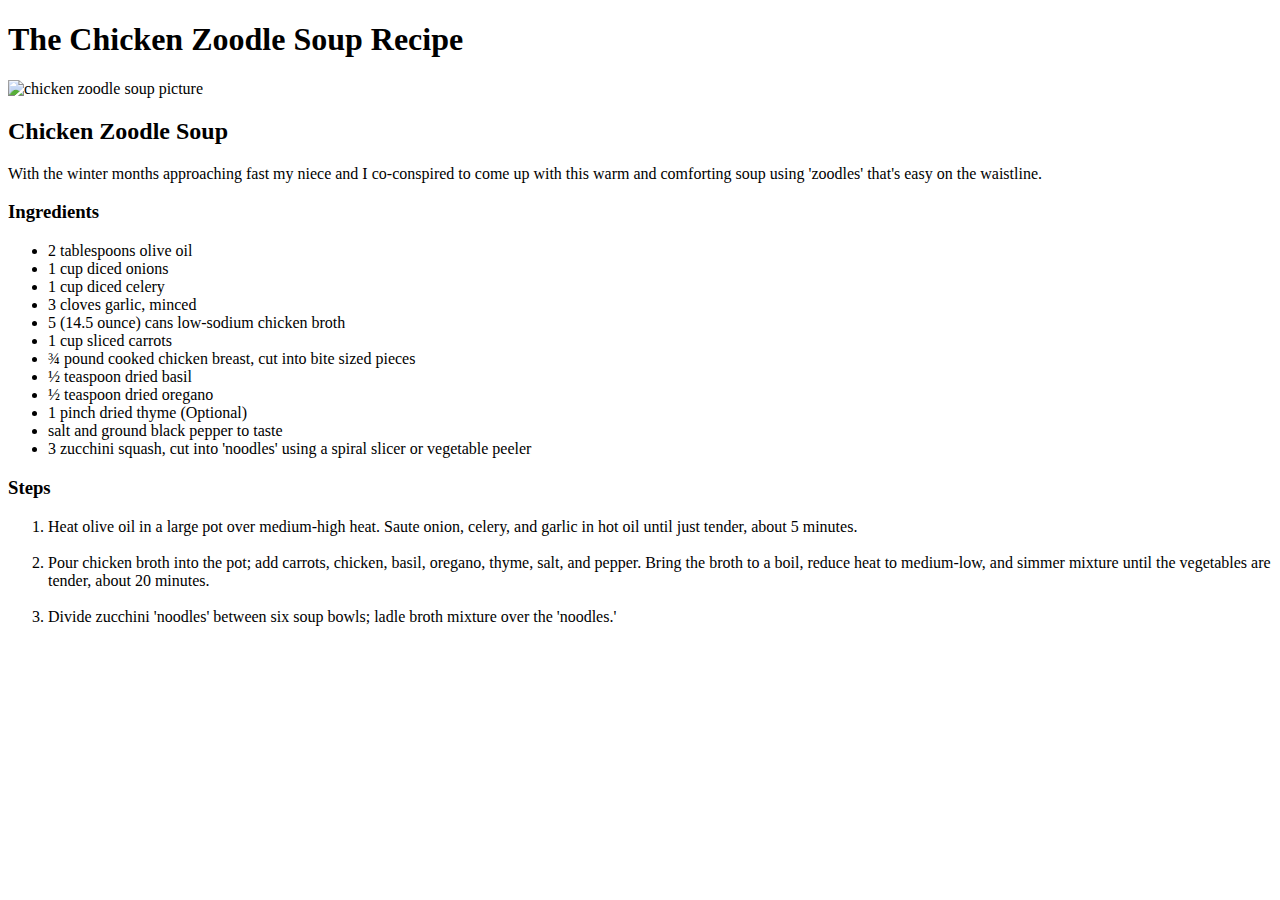
==== recipes/chicken-zoodle-soup.html @ edea7714 "Added two more recipes, edited index.html, and finished the project" ====
<!DOCTYPE html>
<html lang="en">
    <head>
        <meta charset="utf-8">
        <title>Chicken Zoodle Soup Recipe</title>
    </head>
    <body>
        <h1>The Chicken Zoodle Soup Recipe</h1>
        <img src="https://www.allrecipes.com/thmb/08SCmZqF3lrDuy4ytCpm7lEdHFw=/750x0/filters:no_upscale():max_bytes(150000):strip_icc():format(webp)/2333585-862c190189ab4d20a555f59afdb4a8dc.jpg" alt="chicken zoodle soup picture">
        <h2>Chicken Zoodle Soup</h2>
        <p>With the winter months approaching fast my niece and I co-conspired to come up with this warm and comforting soup using 'zoodles' that's easy on the waistline.</p>
        <h3>Ingredients</h3>
        <ul>
            <li>2 tablespoons olive oil</li>
            <li>1 cup diced onions</li>
            <li>1 cup diced celery</li>
            <li>3 cloves garlic, minced</li>
            <li>5 (14.5 ounce) cans low-sodium chicken broth</li>
            <li>1 cup sliced carrots</li>
            <li>¾ pound cooked chicken breast, cut into bite sized pieces</li>
            <li>½ teaspoon dried basil</li>
            <li>½ teaspoon dried oregano</li>
            <li>1 pinch dried thyme (Optional)</li>
            <li>salt and ground black pepper to taste</li>
            <li>3 zucchini squash, cut into 'noodles' using a spiral slicer or vegetable peeler</li>
        </ul>
        <h3>Steps</h3>
        <ol>
            <li>Heat olive oil in a large pot over medium-high heat. Saute onion, celery, and garlic in hot oil until just tender, about 5 minutes.</li>
            <br>
            <li>Pour chicken broth into the pot; add carrots, chicken, basil, oregano, thyme, salt, and pepper. Bring the broth to a boil, reduce heat to medium-low, and simmer mixture until the vegetables are tender, about 20 minutes.</li>
            <br>
            <li>Divide zucchini 'noodles' between six soup bowls; ladle broth mixture over the 'noodles.'</li>
        </ol>
    </body>
</html>
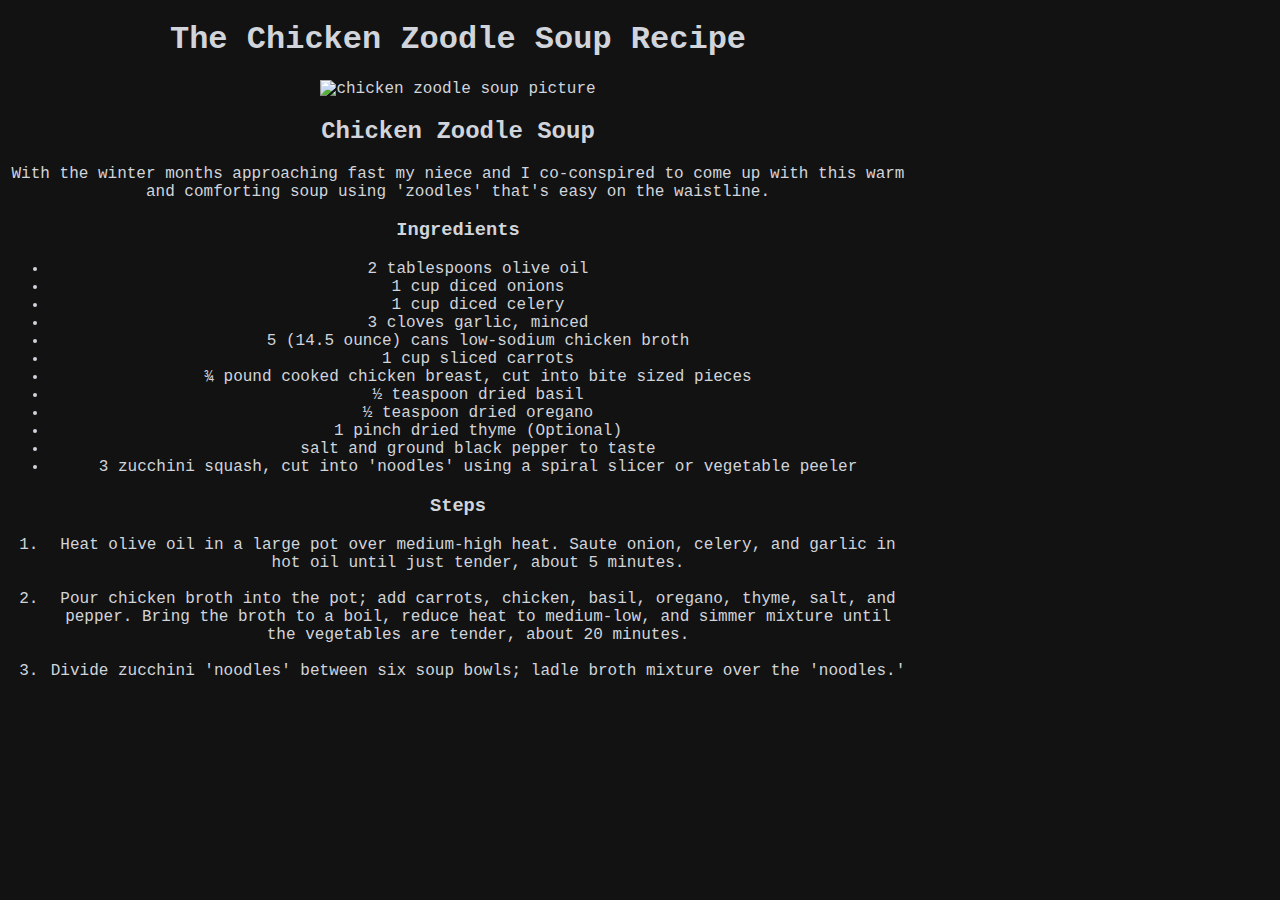
==== commit 9b059f17: "Adding just a little bit of style to it" ====
--- a/recipes/chicken-zoodle-soup.html
+++ b/recipes/chicken-zoodle-soup.html
@@ -2,6 +2,7 @@
 <html lang="en">
     <head>
         <meta charset="utf-8">
+        <link rel="stylesheet" href="../css/soup.css">
         <title>Chicken Zoodle Soup Recipe</title>
     </head>
     <body>
--- a/css/soup.css
+++ b/css/soup.css
@@ -0,0 +1,7 @@
+body {
+    color: rgb(209, 213, 219);
+    background-color: #121212;
+    text-align: center;
+    font-family: 'Courier New', Courier, monospace;
+    width: 900px;
+}